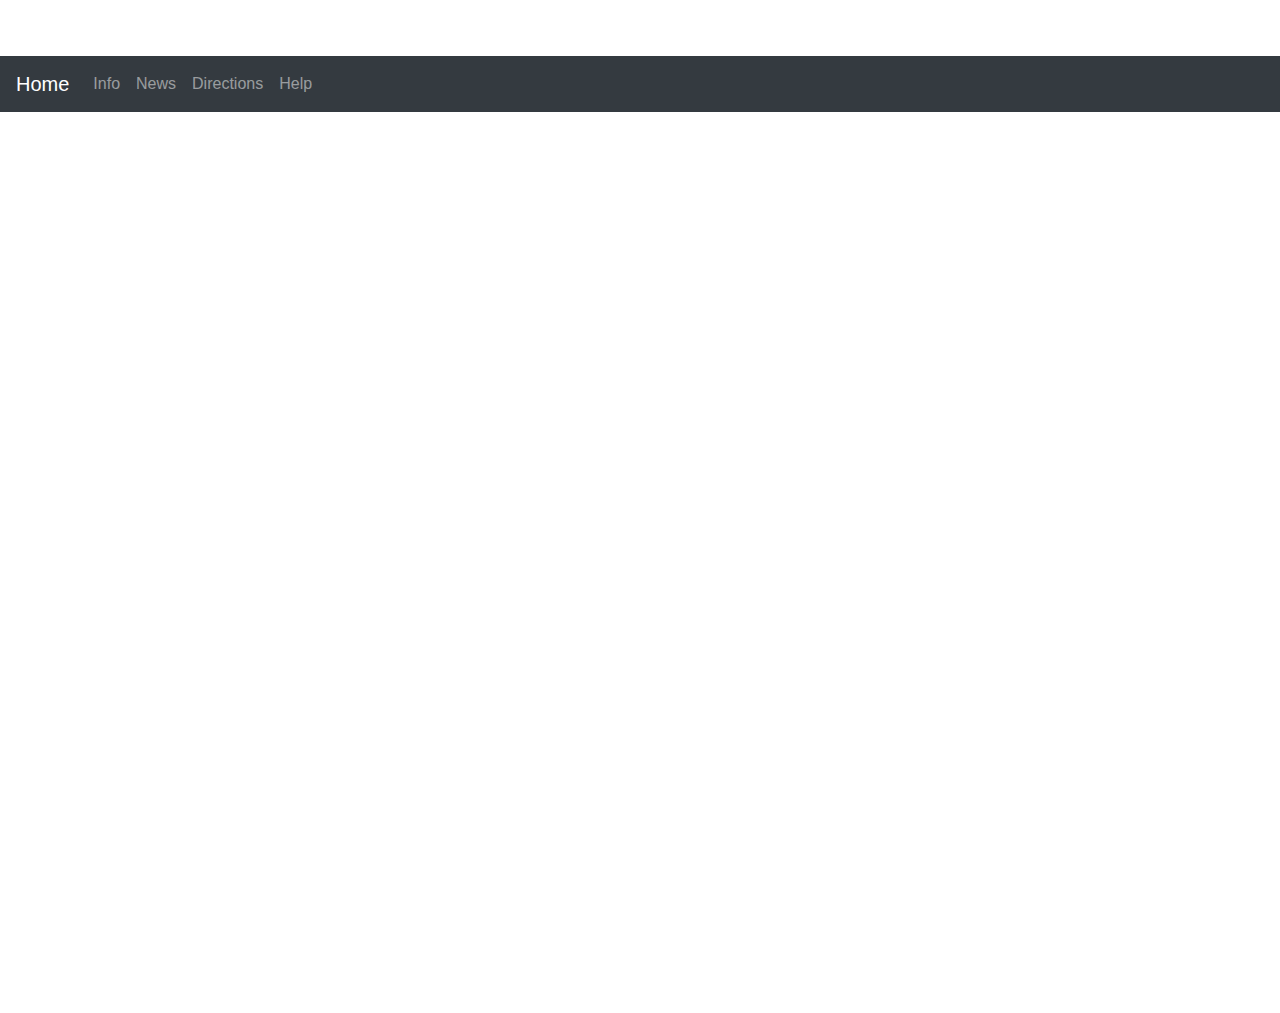
==== index.html @ 93cceb39 "Update index.html" ====
<!doctype html>
<html lang="en">
  <head>
    <!-- Required meta tags -->
    <meta charset="utf-8">
    <meta name="viewport" content="width=device-width, initial-scale=1, shrink-to-fit=yes">

    <!-- Bootstrap CSS -->
    <link rel="stylesheet" href="https://stackpath.bootstrapcdn.com/bootstrap/4.3.1/css/bootstrap.min.css" integrity="sha384-ggOyR0iXCbMQv3Xipma34MD+dH/1fQ784/j6cY/iJTQUOhcWr7x9JvoRxT2MZw1T" crossorigin="anonymous">

    
    
    <link rel="icon" type="image/png" href="./pictures/favicon.ico">
    <link rel="stylesheet" href="custom.css">
  </head>
  <body>
    <h1 align="center">Summer Trip 2019</h1>
  <nav class="navbar navbar-expand-lg navbar-dark bg-dark">
  <a class="navbar-brand" href="index.html">Home</a>
  <button class="navbar-toggler" type="button" data-toggle="collapse" data-target="#navbarNavAltMarkup" aria-controls="navbarNavAltMarkup" aria-expanded="false" aria-label="Toggle navigation">
    <span class="navbar-toggler-icon"></span>
  </button>
  <div class="collapse navbar-collapse" id="navbarNavAltMarkup">
    <div class="navbar-nav">
      <a class="nav-item nav-link" href="info.html">Info</a>
      <a class="nav-item nav-link" href="news.html">News</a>
      <a class="nav-item nav-link" href="directions.html">Directions</a>
      <a class="nav-item nav-link" href="help.html">Help</a>
     
    </div>
  </div>
</nav>

    <div id="stuff">
    

    <h2 align="center"> Welcome! </h2>
    <p align="center">Please do continue to come back as this site is constantly being updated</p>
    <script type='text/javascript' src='https://darksky.net/widget/default-small/41.65138286945386,-87.05428710449218/us12/en.js?width=100%&height=70&title=Full Forecast&textColor=333333&bgColor=FFFFFF&transparency=false&skyColor=undefined&fontFamily=Default&customFont=&units=us'></script>
    <div style="text-align:center">
    <iframe width="300" height="154" src="https://w2.countingdownto.com/2399570" frameborder="0"></iframe>
    </div>
      
 
      <h2 align="center"> Ginger's video of the Day</h2>                                                                                        
 <div class="container-fluid">
    <iframe class="well col-12"  height="600" src="https://youtu.be/74o9JzOlL7U" frameborder="0" allow="accelerometer; autoplay; encrypted-media; gyroscope; picture-in-picture" allowfullscreen></iframe>
      </div>
    
      

    <!-- Optional JavaScript -->
    <!-- jQuery first, then Popper.js, then Bootstrap JS -->
    <script src="https://code.jquery.com/jquery-3.3.1.slim.min.js" integrity="sha384-q8i/X+965DzO0rT7abK41JStQIAqVgRVzpbzo5smXKp4YfRvH+8abtTE1Pi6jizo" crossorigin="anonymous"></script>
    <script src="https://cdnjs.cloudflare.com/ajax/libs/popper.js/1.14.7/umd/popper.min.js" integrity="sha384-UO2eT0CpHqdSJQ6hJty5KVphtPhzWj9WO1clHTMGa3JDZwrnQq4sF86dIHNDz0W1" crossorigin="anonymous"></script>
    <script src="https://stackpath.bootstrapcdn.com/bootstrap/4.3.1/js/bootstrap.min.js" integrity="sha384-JjSmVgyd0p3pXB1rRibZUAYoIIy6OrQ6VrjIEaFf/nJGzIxFDsf4x0xIM+B07jRM" crossorigin="anonymous"></script>
    </div>
      </body>
      
</html>
---- custom.css ----
body{
  background-image:url("https://i.pinimg.com/originals/f4/97/b8/f497b8ac36c39a74f112b7345f6198e7.jpg");
  color:white;
}
#border-stuff{
  border-style: groove;
}
a {
  color:yellow;
}
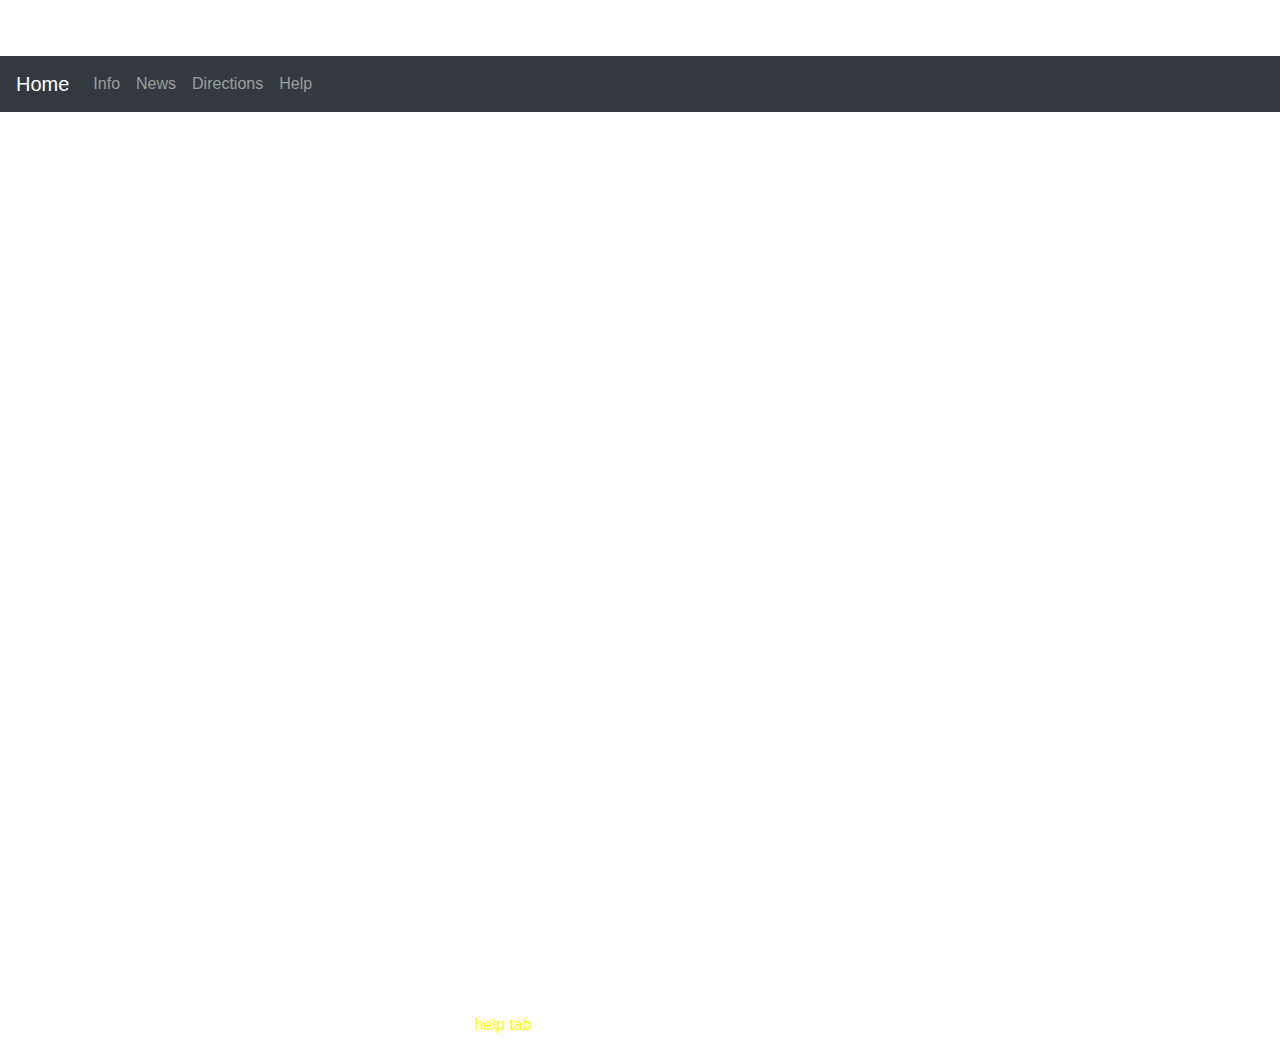
==== commit fdfa77bd: "Update index.html" ====
--- a/index.html
+++ b/index.html
@@ -44,9 +44,11 @@
  
       <h2 align="center"> Ginger's video of the Day</h2>                                                                                        
  <div class="container-fluid">
-    <iframe class="well col-12"  height="600" src="https://youtu.be/74o9JzOlL7U" frameborder="0" allow="accelerometer; autoplay; encrypted-media; gyroscope; picture-in-picture" allowfullscreen></iframe>
+    <iframe class="well col-12"  height="600" src="https://www.youtube.com/embed/74o9JzOlL7U" frameborder="0" allow="accelerometer; autoplay; encrypted-media; gyroscope; picture-in-picture" allowfullscreen></iframe>
       </div>
-    
+    <footer>
+        <p>Any additonal questions may be submitted to Zachary Berg via the <a href="https://zacharyberg.github.io/Summer2019/help.html" target="_blank"> help tab</a></p>
+      </footer>
       
 
     <!-- Optional JavaScript -->
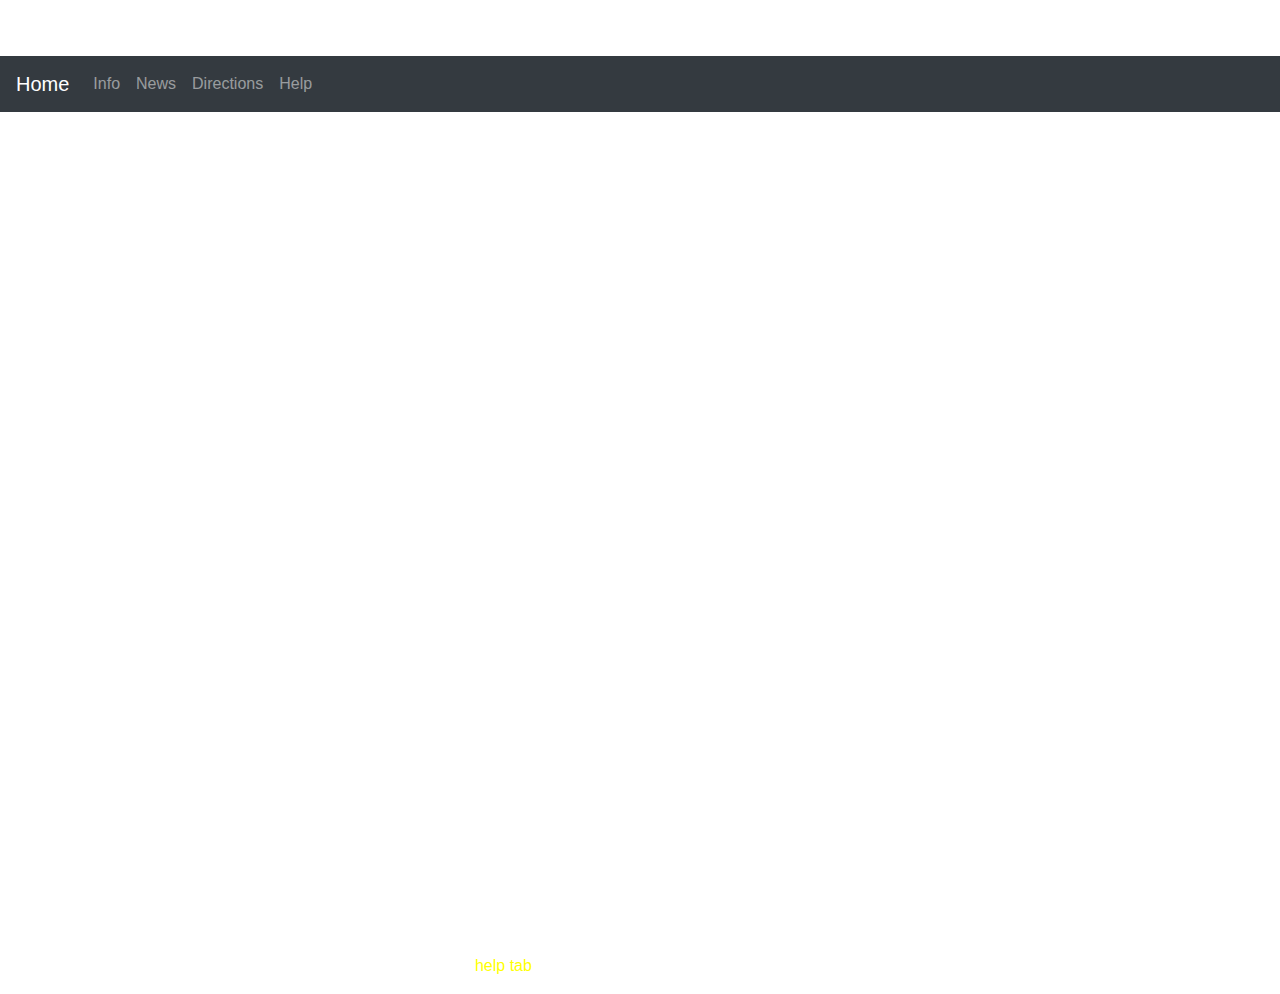
==== commit f010e548: "Update index.html" ====
--- a/index.html
+++ b/index.html
@@ -43,8 +43,8 @@
       
  
       <h2 align="center"> Ginger's video of the Day</h2>                                                                                        
- <div class="container-fluid">
-    <iframe class="well col-12"  height="600" src="https://www.youtube.com/embed/74o9JzOlL7U" frameborder="0" allow="accelerometer; autoplay; encrypted-media; gyroscope; picture-in-picture" allowfullscreen></iframe>
+ <div class="embed-responsive embed-responsive-21by9">
+    <iframe src="https://www.youtube.com/embed/74o9JzOlL7U" frameborder="0" allow="accelerometer; autoplay; encrypted-media; gyroscope; picture-in-picture" allowfullscreen></iframe>
       </div>
     <footer>
         <p>Any additonal questions may be submitted to Zachary Berg via the <a href="https://zacharyberg.github.io/Summer2019/help.html" target="_blank"> help tab</a></p>
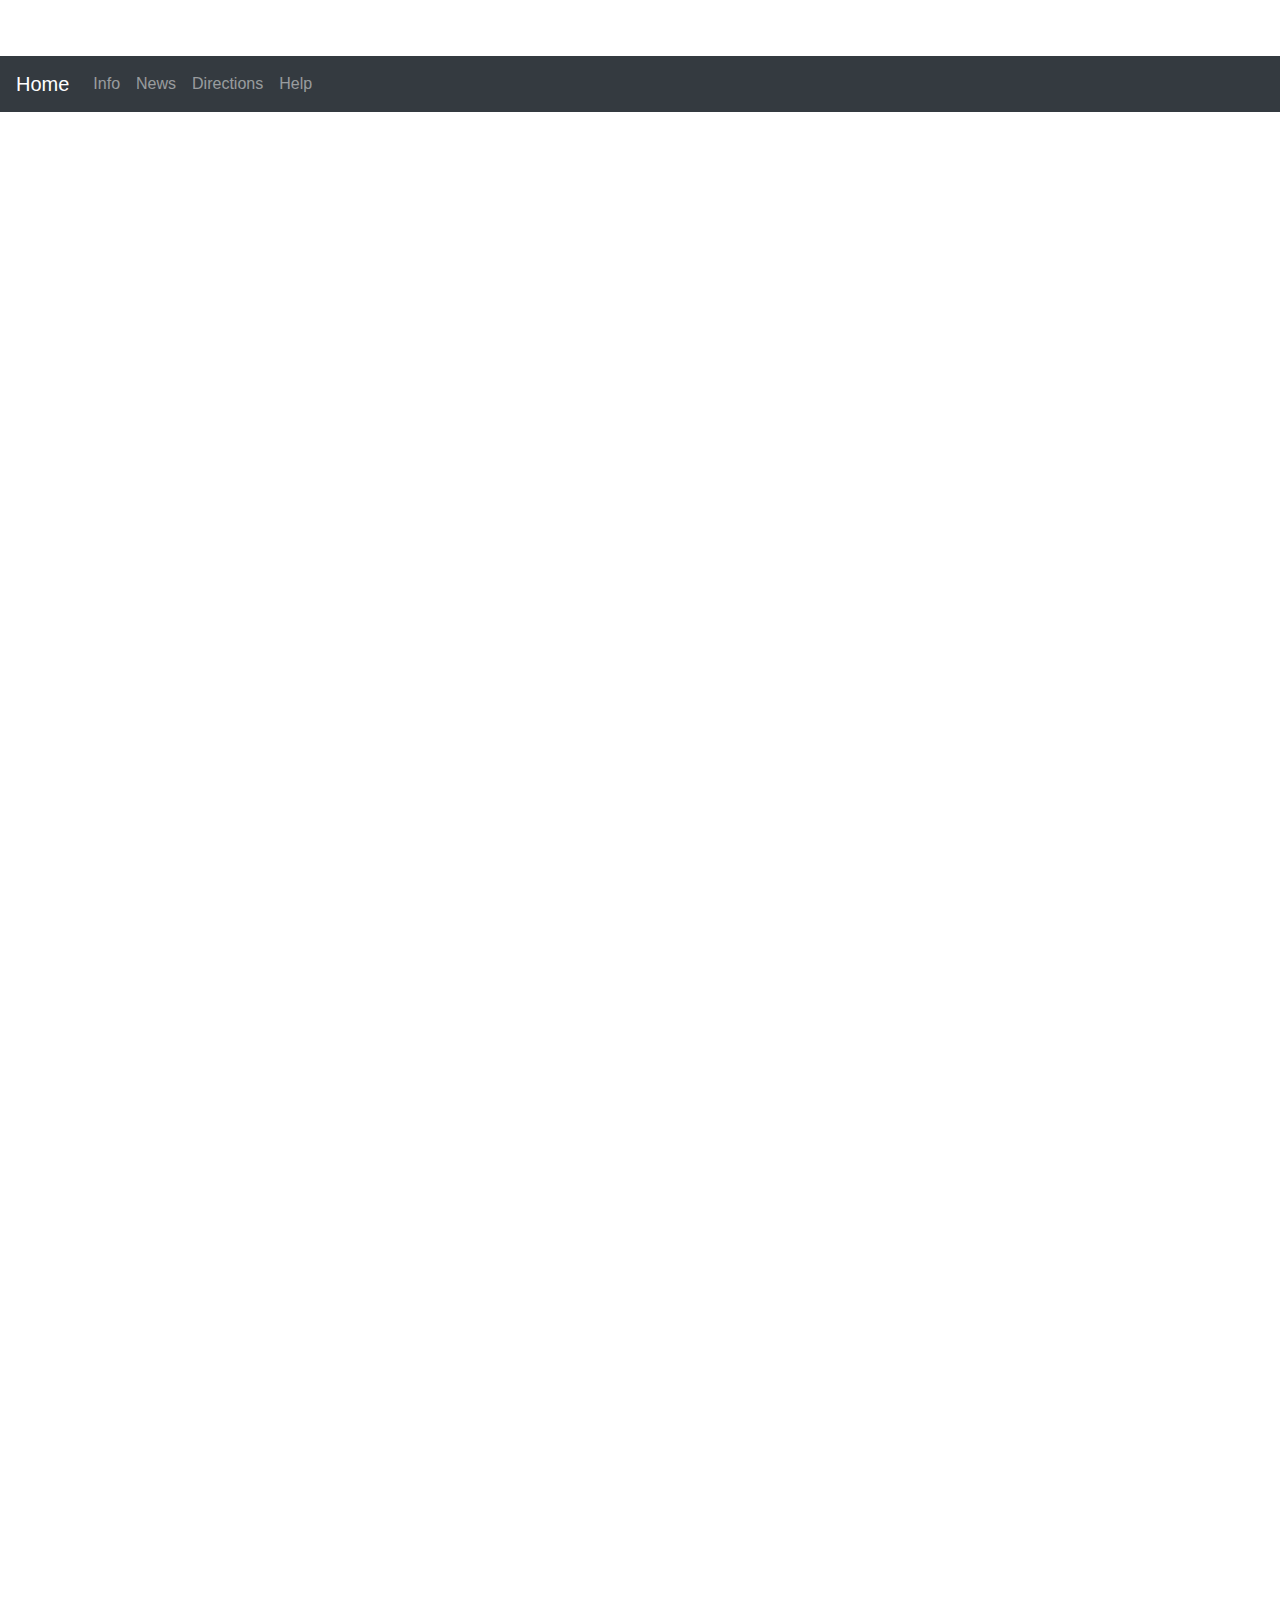
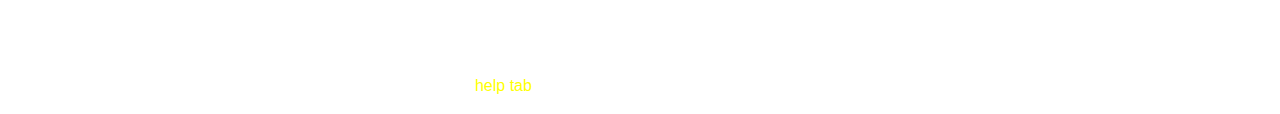
==== commit ef019ef2: "Update index.html" ====
--- a/index.html
+++ b/index.html
@@ -46,6 +46,9 @@
  <div class="embed-responsive embed-responsive-21by9">
     <iframe src="https://www.youtube.com/embed/74o9JzOlL7U" frameborder="0" allow="accelerometer; autoplay; encrypted-media; gyroscope; picture-in-picture" allowfullscreen></iframe>
       </div>
+      <div class="embed-responsive embed-responsive-16by9">
+  <iframe class="embed-responsive-item" src="https://www.youtube.com/embed/zpOULjyy-n8?rel=0" allowfullscreen></iframe>
+</div>
     <footer>
         <p>Any additonal questions may be submitted to Zachary Berg via the <a href="https://zacharyberg.github.io/Summer2019/help.html" target="_blank"> help tab</a></p>
       </footer>
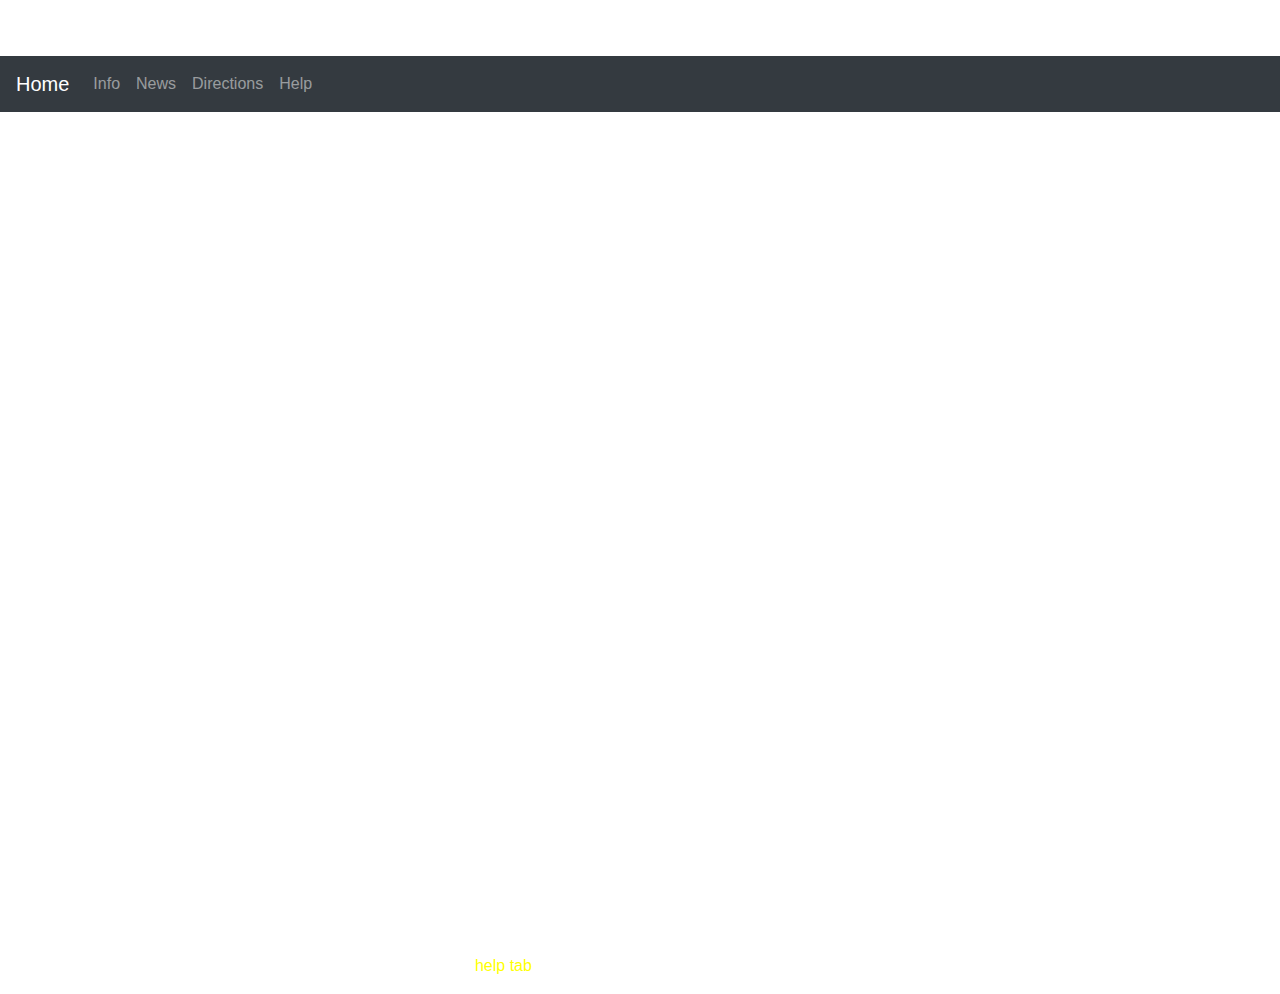
==== commit 02d9142e: "Update index.html" ====
--- a/index.html
+++ b/index.html
@@ -44,11 +44,9 @@
  
       <h2 align="center"> Ginger's video of the Day</h2>                                                                                        
  <div class="embed-responsive embed-responsive-21by9">
-    <iframe src="https://www.youtube.com/embed/74o9JzOlL7U" frameborder="0" allow="accelerometer; autoplay; encrypted-media; gyroscope; picture-in-picture" allowfullscreen></iframe>
+    <iframe class="embed-responsive-item" src="https://www.youtube.com/embed/74o9JzOlL7U" frameborder="0" allow="accelerometer; autoplay; encrypted-media; gyroscope; picture-in-picture" allowfullscreen></iframe>
       </div>
-      <div class="embed-responsive embed-responsive-16by9">
-  <iframe class="embed-responsive-item" src="https://www.youtube.com/embed/zpOULjyy-n8?rel=0" allowfullscreen></iframe>
-</div>
+
     <footer>
         <p>Any additonal questions may be submitted to Zachary Berg via the <a href="https://zacharyberg.github.io/Summer2019/help.html" target="_blank"> help tab</a></p>
       </footer>
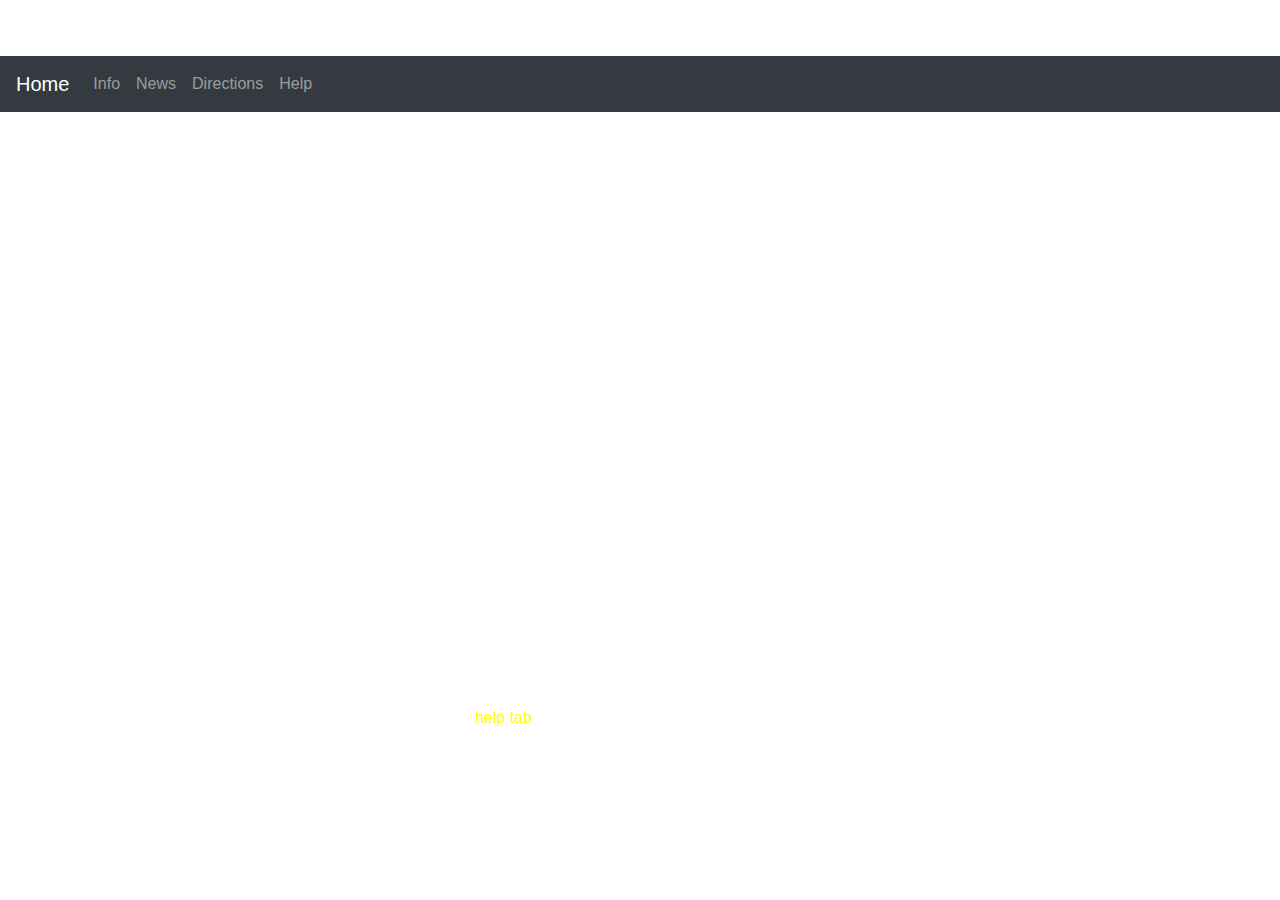
==== commit c73cf27b: "Update index.html" ====
--- a/index.html
+++ b/index.html
@@ -43,7 +43,7 @@
       
  
       <h2 align="center"> Ginger's video of the Day</h2>                                                                                        
- <div class="embed-responsive embed-responsive-21by9">
+ <div style= "height: 300px" class="embed-responsive embed-responsive-21by9">
     <iframe class="embed-responsive-item" src="https://www.youtube.com/embed/74o9JzOlL7U" frameborder="0" allow="accelerometer; autoplay; encrypted-media; gyroscope; picture-in-picture" allowfullscreen></iframe>
       </div>
 
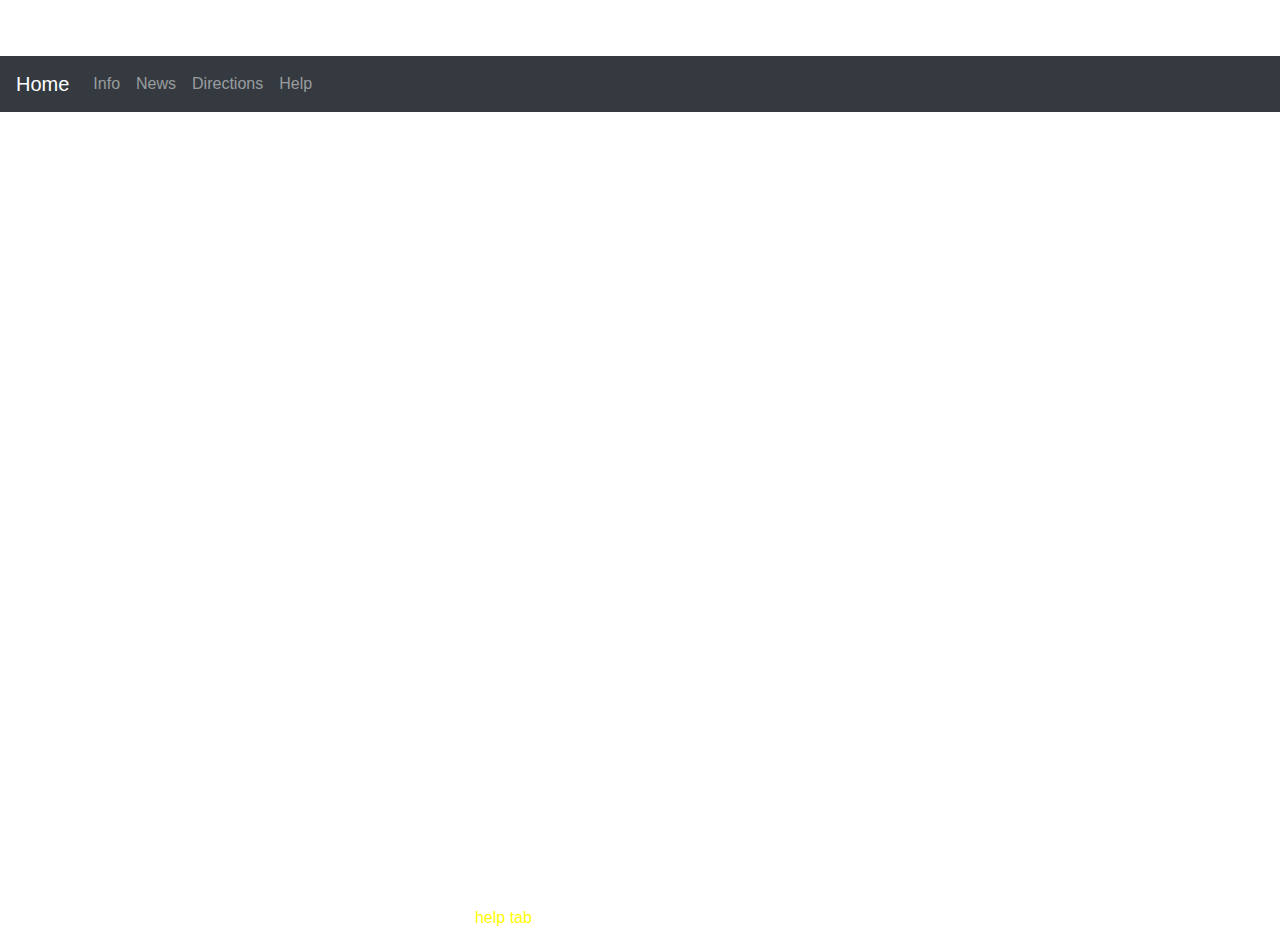
==== commit c126b600: "Update index.html" ====
--- a/index.html
+++ b/index.html
@@ -43,7 +43,7 @@
       
  
       <h2 align="center"> Ginger's video of the Day</h2>                                                                                        
- <div style= "height: 300px" class="embed-responsive embed-responsive-21by9">
+ <div style= "height: 500px" class="embed-responsive embed-responsive-21by9">
     <iframe class="embed-responsive-item" src="https://www.youtube.com/embed/74o9JzOlL7U" frameborder="0" allow="accelerometer; autoplay; encrypted-media; gyroscope; picture-in-picture" allowfullscreen></iframe>
       </div>
 
